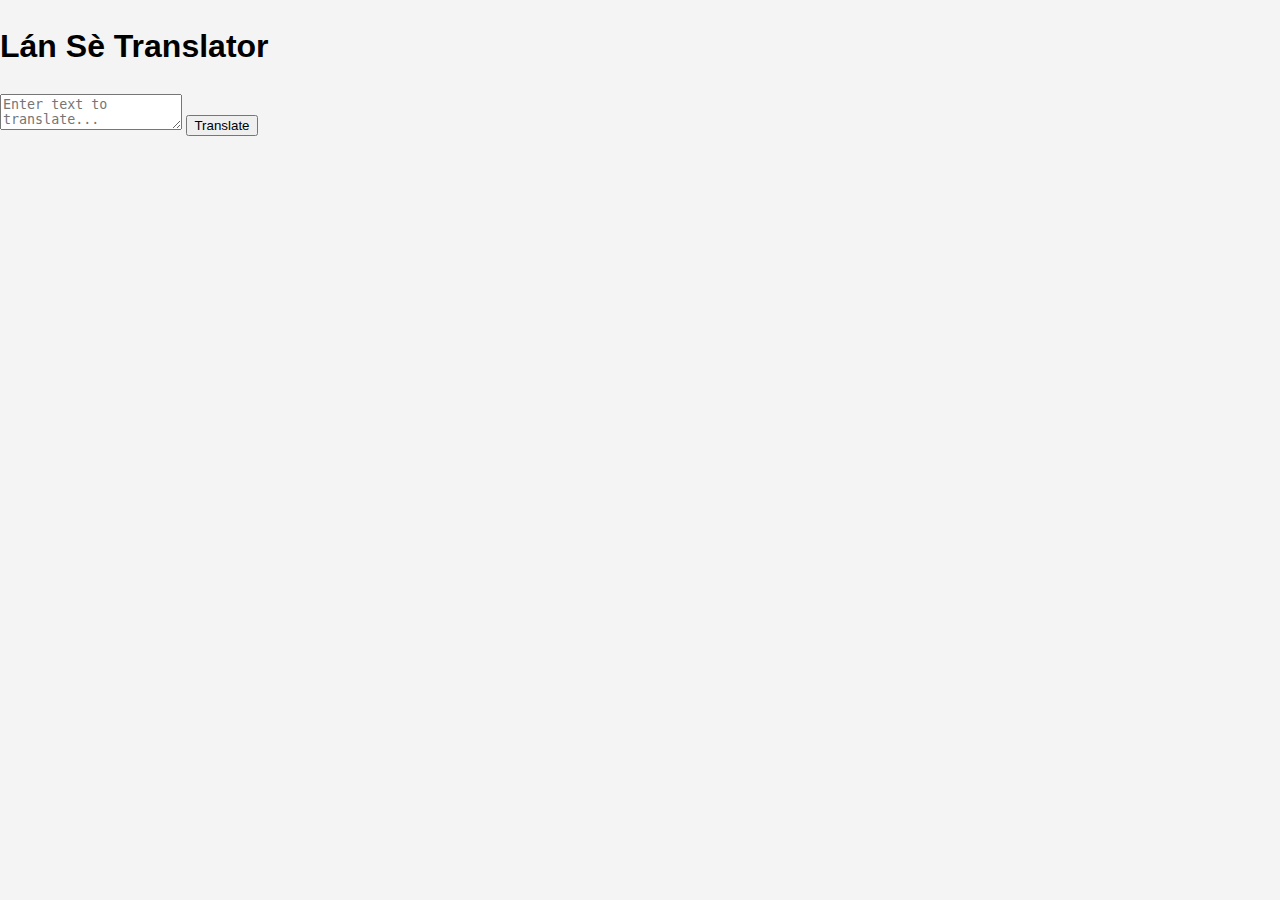
==== lanseconlang.html @ 8e7a2eac "Create lanseconlang.html" ====
<!DOCTYPE html>
<html lang="en">
<head>
    <meta charset="UTF-8">
    <meta name="viewport" content="width=device-width, initial-scale=1.0">
    <title>Lán Sè Translator</title>
    <link rel="stylesheet" href="styles.css">
</head>
<body>
    <div class="container">
        <h1>Lán Sè Translator</h1>
        <textarea id="inputText" placeholder="Enter text to translate..."></textarea>
        <button onclick="translateText()">Translate</button>
        <div id="outputText"></div>
    </div>
    <script src="script.js"></script>
</body>
</html>
---- styles.css ----
body {
    font-family: Arial, sans-serif;
    margin: 0;
    padding: 0;
    line-height: 1.6;
    background-color: #f4f4f4;
}

header {
    background-color: #333;
    color: #fff;
    padding: 10px 0;
}

header h1 {
    text-align: center;
    margin: 0;
}

nav {
    text-align: center;
    margin-top: 10px;
}

nav ul {
    list-style: none;
    padding: 0;
}

nav ul li {
    display: inline;
    margin: 0 15px;
}

nav ul li a {
    color: #fff;
    text-decoration: none;
    font-weight: bold;
}

nav ul li a:hover {
    text-decoration: underline;
}

main {
    padding: 20px;
}

main section {
    background: #fff;
    margin-bottom: 20px;
    padding: 20px;
    border-radius: 8px;
    box-shadow: 0 0 10px rgba(0, 0, 0, 0.1);
}

main section h2 {
    margin-top: 0;
}

footer {
    background-color: #333;
    color: #fff;
    text-align: center;
    padding: 10px 0;
}

footer a {
    color: #f9f9f9;
    text-decoration: none;
}

footer a:hover {
    text-decoration: underline;
}
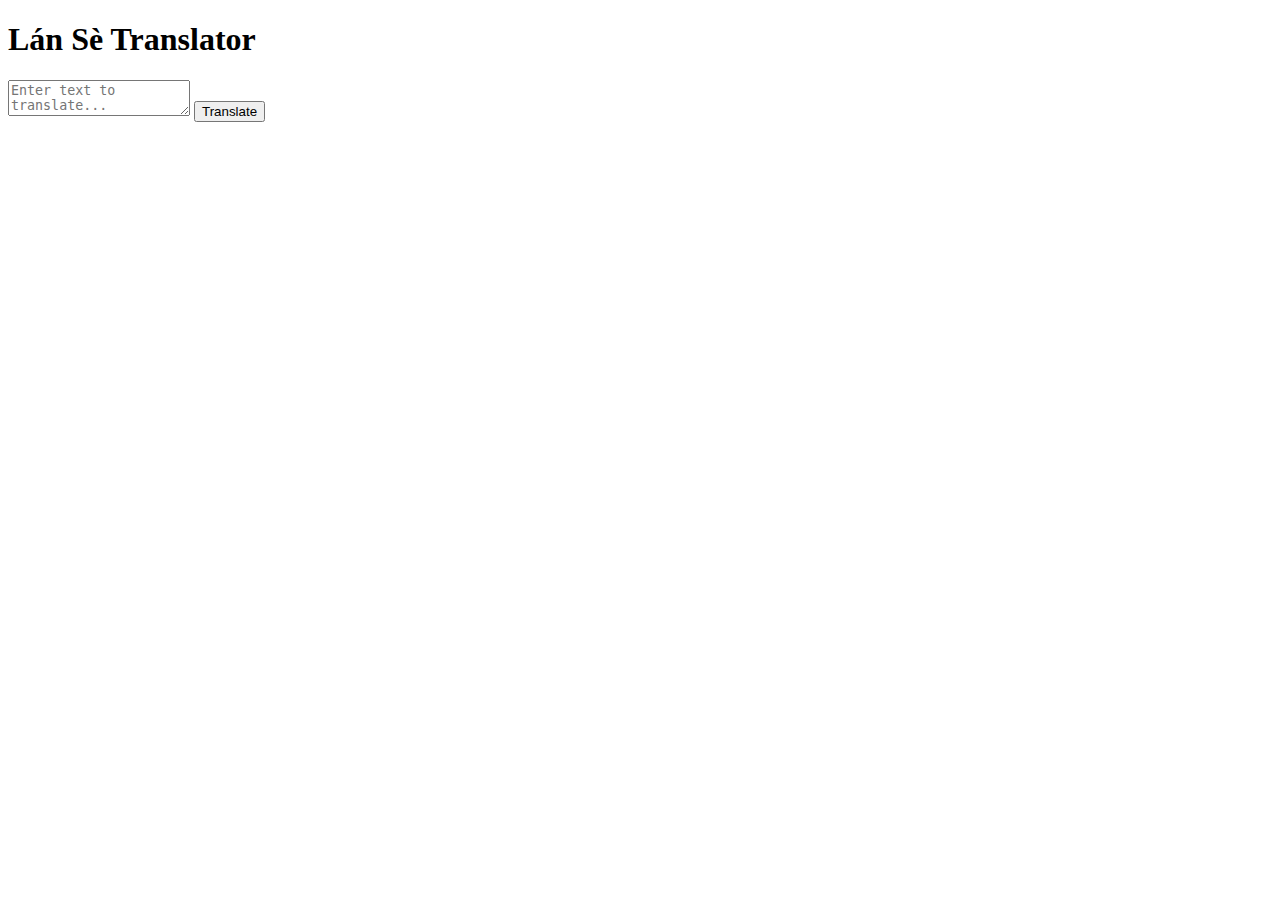
==== commit 9e373f62: "Update lanseconlang.html" ====
--- a/lanseconlang.html
+++ b/lanseconlang.html
@@ -4,7 +4,7 @@
     <meta charset="UTF-8">
     <meta name="viewport" content="width=device-width, initial-scale=1.0">
     <title>Lán Sè Translator</title>
-    <link rel="stylesheet" href="styles.css">
+    <link rel="stylesheet" href="styles2.css">
 </head>
 <body>
     <div class="container">
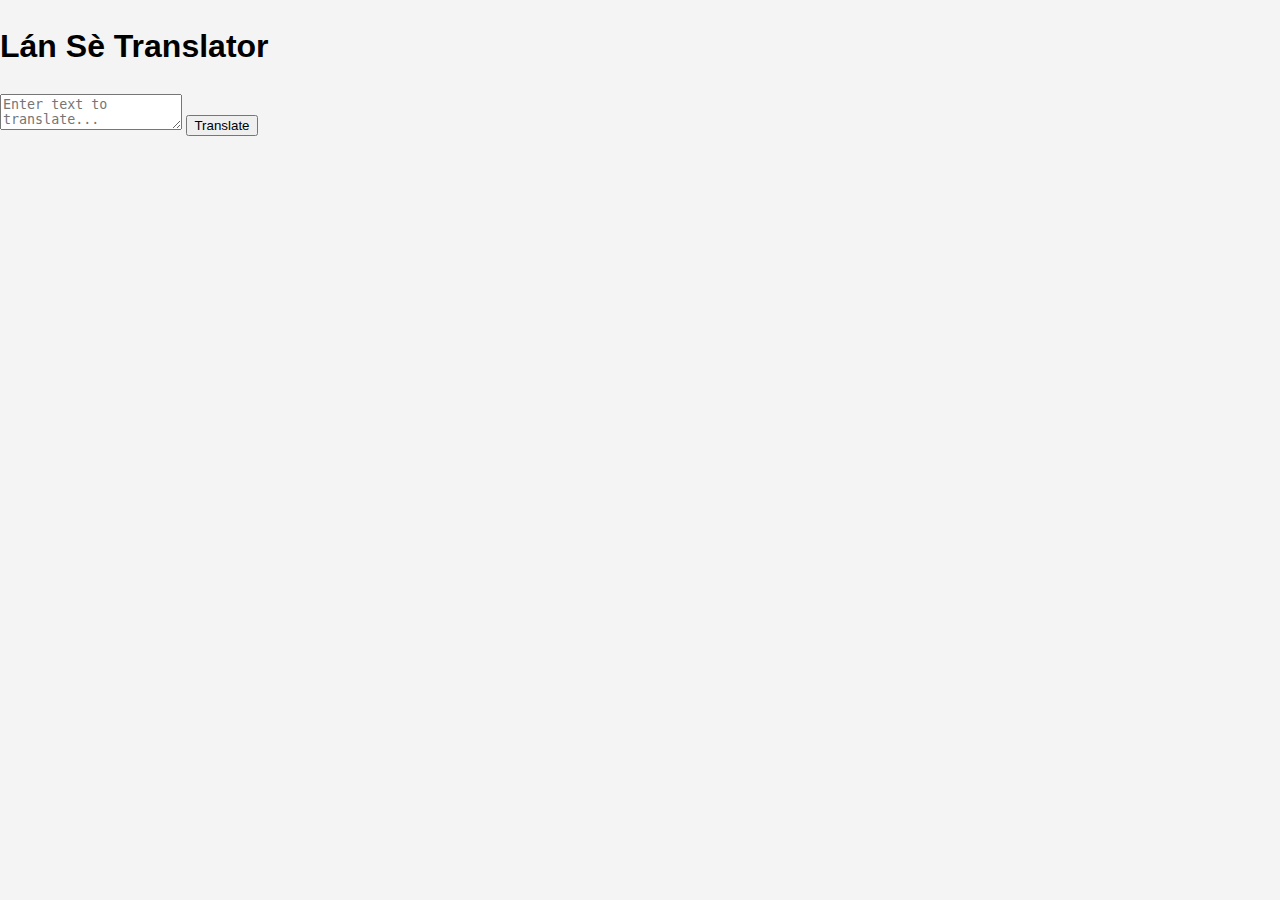
==== commit 25ce4795: "Update lanseconlang.html" ====
--- a/lanseconlang.html
+++ b/lanseconlang.html
@@ -1,16 +1,19 @@
+
 <!DOCTYPE html>
 <html lang="en">
 <head>
     <meta charset="UTF-8">
     <meta name="viewport" content="width=device-width, initial-scale=1.0">
     <title>Lán Sè Translator</title>
-    <link rel="stylesheet" href="styles2.css">
+    <link rel="stylesheet" href="styles.css">
 </head>
 <body>
     <div class="container">
         <h1>Lán Sè Translator</h1>
-        <textarea id="inputText" placeholder="Enter text to translate..."></textarea>
-        <button onclick="translateText()">Translate</button>
+        <form id="translateForm" method="POST" action="translate.php">
+            <textarea name="text" id="inputText" placeholder="Enter text to translate..."></textarea>
+            <button type="submit">Translate</button>
+        </form>
         <div id="outputText"></div>
     </div>
     <script src="script.js"></script>
--- a/styles.css
+++ b/styles.css
@@ -0,0 +1,76 @@
+body {
+    font-family: Arial, sans-serif;
+    margin: 0;
+    padding: 0;
+    line-height: 1.6;
+    background-color: #f4f4f4;
+}
+
+header {
+    background-color: #333;
+    color: #fff;
+    padding: 10px 0;
+}
+
+header h1 {
+    text-align: center;
+    margin: 0;
+}
+
+nav {
+    text-align: center;
+    margin-top: 10px;
+}
+
+nav ul {
+    list-style: none;
+    padding: 0;
+}
+
+nav ul li {
+    display: inline;
+    margin: 0 15px;
+}
+
+nav ul li a {
+    color: #fff;
+    text-decoration: none;
+    font-weight: bold;
+}
+
+nav ul li a:hover {
+    text-decoration: underline;
+}
+
+main {
+    padding: 20px;
+}
+
+main section {
+    background: #fff;
+    margin-bottom: 20px;
+    padding: 20px;
+    border-radius: 8px;
+    box-shadow: 0 0 10px rgba(0, 0, 0, 0.1);
+}
+
+main section h2 {
+    margin-top: 0;
+}
+
+footer {
+    background-color: #333;
+    color: #fff;
+    text-align: center;
+    padding: 10px 0;
+}
+
+footer a {
+    color: #f9f9f9;
+    text-decoration: none;
+}
+
+footer a:hover {
+    text-decoration: underline;
+}
+
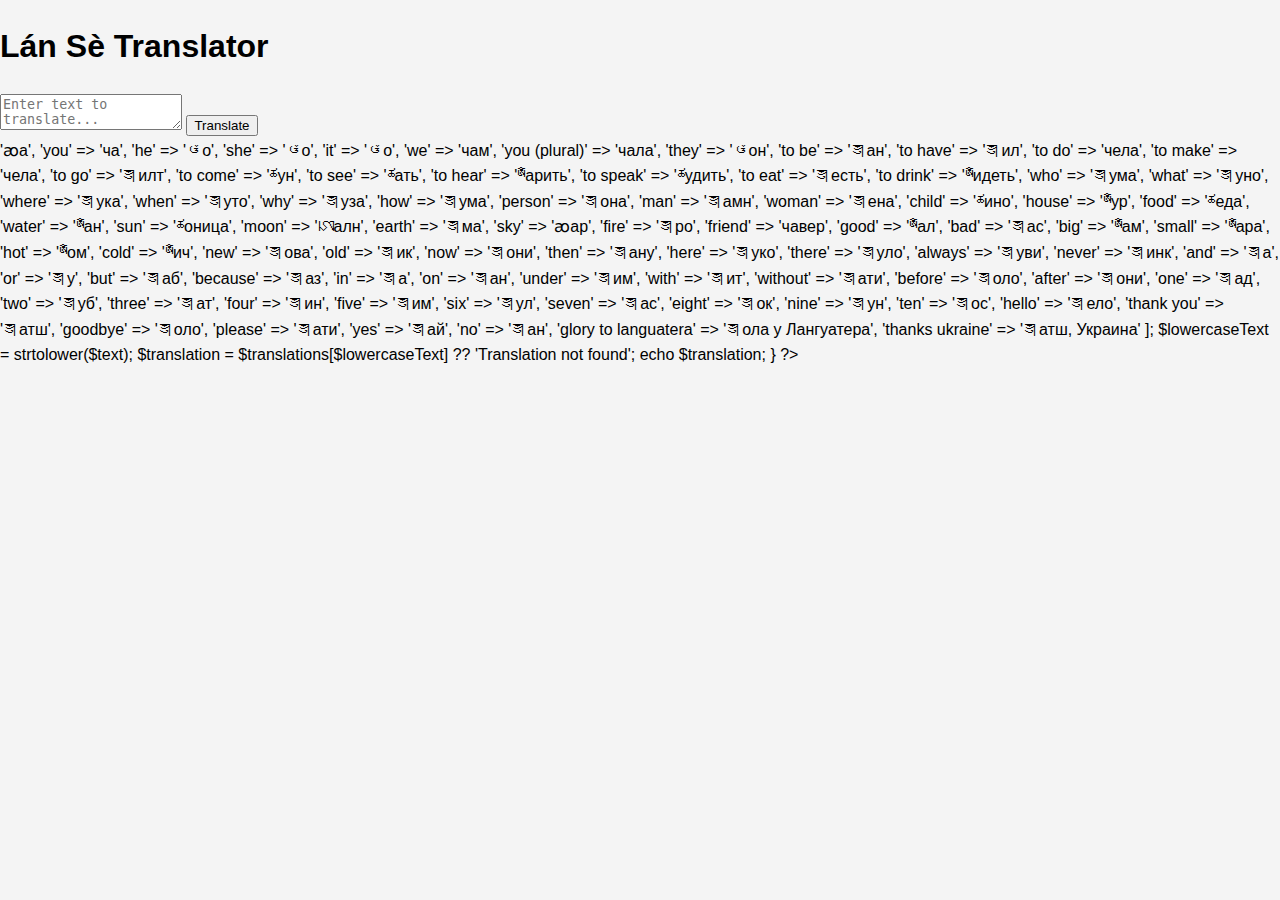
==== commit ca2c7477: "Update lanseconlang.html" ====
--- a/lanseconlang.html
+++ b/lanseconlang.html
@@ -1,4 +1,3 @@
-
 <!DOCTYPE html>
 <html lang="en">
 <head>
@@ -10,12 +9,107 @@
 <body>
     <div class="container">
         <h1>Lán Sè Translator</h1>
-        <form id="translateForm" method="POST" action="translate.php">
+        <form id="translateForm" method="GET" action="translate.php">
             <textarea name="text" id="inputText" placeholder="Enter text to translate..."></textarea>
             <button type="submit">Translate</button>
         </form>
-        <div id="outputText"></div>
+        <div id="outputText">
+            <?php
+            if (isset($_GET['text'])) {
+                $text = $_GET['text'];
+
+                // Translations array
+                $translations = [
+                    'i' => 'ꜵа',
+                    'you' => 'ча',
+                    'he' => 'ᮉо',
+                    'she' => 'ᮉо',
+                    'it' => 'ᮉо',
+                    'we' => 'чам',
+                    'you (plural)' => 'чала',
+                    'they' => 'ᮉон',
+                    'to be' => '𑩐ан',
+                    'to have' => '𑩐ил',
+                    'to do' => 'чела',
+                    'to make' => 'чела',
+                    'to go' => '𑩐илт',
+                    'to come' => 'ཚун',
+                    'to see' => 'ཚать',
+                    'to hear' => 'ༀарить',
+                    'to speak' => 'ཚудить',
+                    'to eat' => '𑩐есть',
+                    'to drink' => 'ༀидеть',
+                    'who' => '𑩐ума',
+                    'what' => '𑩐уно',
+                    'where' => '𑩐ука',
+                    'when' => '𑩐уто',
+                    'why' => '𑩐уза',
+                    'how' => '𑩐ума',
+                    'person' => '𑩐она',
+                    'man' => '𑩐амн',
+                    'woman' => '𑩐ена',
+                    'child' => 'ཚино',
+                    'house' => 'ༀур',
+                    'food' => 'ཚеда',
+                    'water' => 'ༀан',
+                    'sun' => 'ཚоница',
+                    'moon' => 'ꡤалн',
+                    'earth' => '𑩐ма',
+                    'sky' => 'ꜵар',
+                    'fire' => '𑩐ро',
+                    'friend' => 'чавер',
+                    'good' => 'ༀал',
+                    'bad' => '𑩐ас',
+                    'big' => 'ༀам',
+                    'small' => 'ༀара',
+                    'hot' => 'ༀом',
+                    'cold' => 'ༀич',
+                    'new' => '𑩐ова',
+                    'old' => '𑩐ик',
+                    'now' => '𑩐они',
+                    'then' => '𑩐ану',
+                    'here' => '𑩐уко',
+                    'there' => '𑩐уло',
+                    'always' => '𑩐уви',
+                    'never' => '𑩐инк',
+                    'and' => '𑩐а',
+                    'or' => '𑩐у',
+                    'but' => '𑩐аб',
+                    'because' => '𑩐аз',
+                    'in' => '𑩐а',
+                    'on' => '𑩐ан',
+                    'under' => '𑩐им',
+                    'with' => '𑩐ит',
+                    'without' => '𑩐ати',
+                    'before' => '𑩐оло',
+                    'after' => '𑩐они',
+                    'one' => '𑩐ад',
+                    'two' => '𑩐уб',
+                    'three' => '𑩐ат',
+                    'four' => '𑩐ин',
+                    'five' => '𑩐им',
+                    'six' => '𑩐ул',
+                    'seven' => '𑩐ас',
+                    'eight' => '𑩐ок',
+                    'nine' => '𑩐ун',
+                    'ten' => '𑩐ос',
+                    'hello' => '𑩐ело',
+                    'thank you' => '𑩐атш',
+                    'goodbye' => '𑩐оло',
+                    'please' => '𑩐ати',
+                    'yes' => '𑩐ай',
+                    'no' => '𑩐ан',
+                    'glory to languatera' => '𑩐ола у Лангуатера',
+                    'thanks ukraine' => '𑩐атш, Украина'
+                ];
+
+                $lowercaseText = strtolower($text);
+                $translation = $translations[$lowercaseText] ?? 'Translation not found';
+
+                echo $translation;
+            }
+            ?>
+        </div>
     </div>
-    <script src="script.js"></script>
 </body>
 </html>
